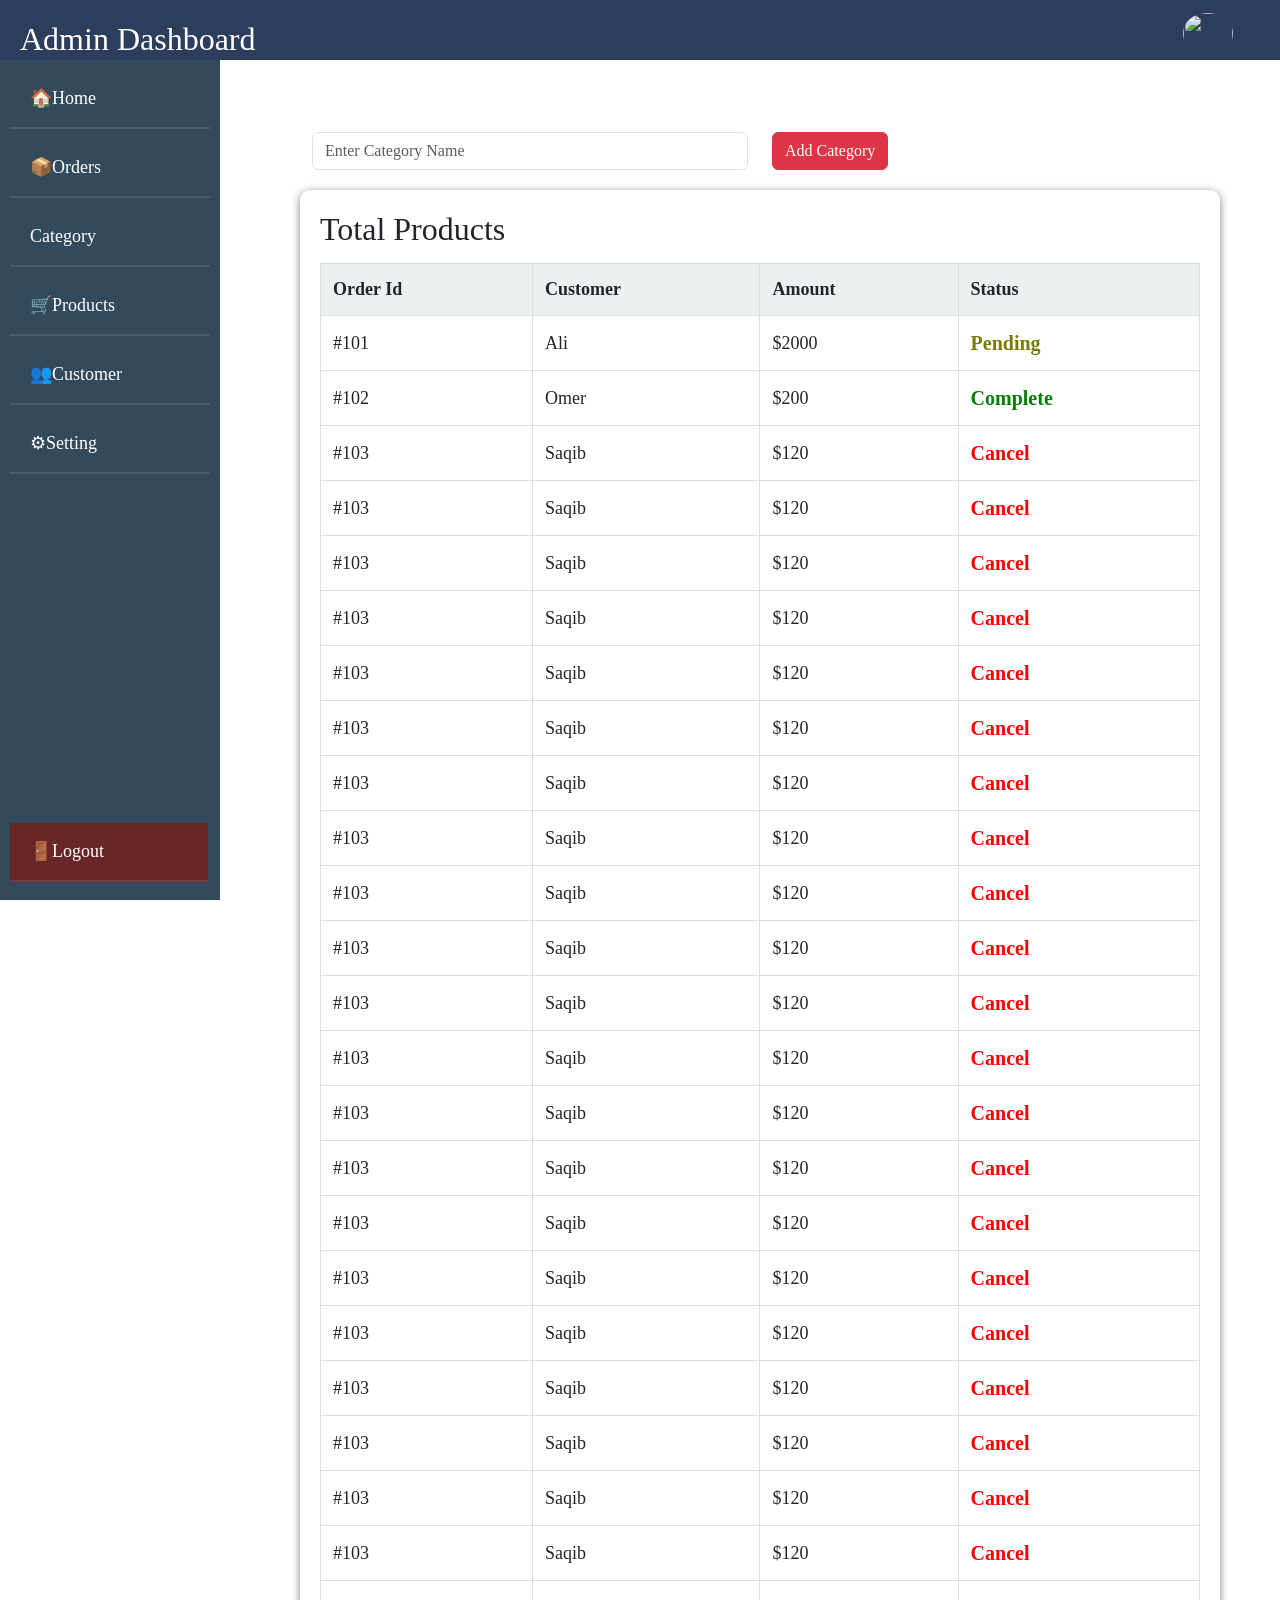
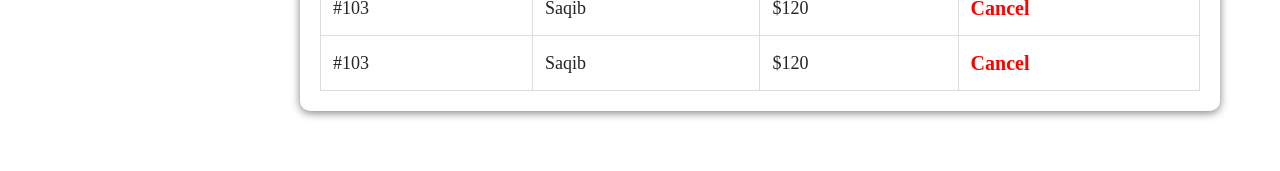
==== Admin Dashboard/Product.html @ 15acf8f0 "update" ====
<!DOCTYPE html>
<html lang="en">

<head>
    <meta charset="UTF-8">
    <meta name="viewport" content="width=device-width, initial-scale=1.0">
    <title>Document</title>
    <link rel="stylesheet" href="style.css">
    <link href="https://cdn.jsdelivr.net/npm/bootstrap@5.0.2/dist/css/bootstrap.min.css" rel="stylesheet" integrity="sha384-EVSTQN3/azprG1Anm3QDgpJLIm9Nao0Yz1ztcQTwFspd3yD65VohhpuuCOmLASjC" crossorigin="anonymous">
</head>

<body>
    <div class="header">
        <h2>Admin Dashboard</h2>
        <div class="avatar">
            <img src="https://encrypted-tbn0.gstatic.com/images?q=tbn:ANd9GcTuPFsEQ9N0qw-lHRUMaFcXftBhH1pbvG9Yrd_fJSClnA&s=10"
                alt="">
        </div>
    </div>
  <div class="sidebar">
        <a href="./index.html">🏠Home</a>
        <a href="./order.html">📦Orders</a>
         <a href="./Category.html">Category</a>
        <a href="#">🛒Products</a>
        <a href="./Customer.html">👥Customer</a>
        <a href="./setting.html">⚙Setting</a>
        <a href="#">🚪Logout</a>
    </div>
   
    <div class="main-content">
        <br><br><br>
          <div class="container">
            <div class="row">
                <div class="col col-lg-6">
          <input type="text" class="form-control" placeholder="Enter Category Name ">

                </div>
                <div class="col col-lg-6">
                    <button class="btn btn-danger">Add Category</button>
                </div>
            </div>
          </div>
       
        <div class="table-container">
            <h2>
                Total Products
            </h2>
            <table>
                <tr>
                    <th>Order Id</th>
                    <th>Customer</th>
                    <th>Amount</th>
                    <th>Status</th>
                </tr>
                <tr>
                    <td>#101</td>
                    <td>Ali</td>
                    <td>$2000</td>
                    <td class="pending">Pending</td>
                </tr>
                 <tr>
                    <td>#102</td>
                    <td>Omer</td>
                    <td>$200</td>
                    <td class="complete">Complete</td>
                </tr>
                 <tr>
                    <td>#103</td>
                    <td>Saqib</td>
                    <td>$120</td>
                    <td class="cancel">Cancel</td>
                </tr>
                  <tr>
                    <td>#103</td>
                    <td>Saqib</td>
                    <td>$120</td>
                    <td class="cancel">Cancel</td>
                </tr>  <tr>
                    <td>#103</td>
                    <td>Saqib</td>
                    <td>$120</td>
                    <td class="cancel">Cancel</td>
                </tr>  <tr>
                    <td>#103</td>
                    <td>Saqib</td>
                    <td>$120</td>
                    <td class="cancel">Cancel</td>
                </tr>  <tr>
                    <td>#103</td>
                    <td>Saqib</td>
                    <td>$120</td>
                    <td class="cancel">Cancel</td>
                </tr>  <tr>
                    <td>#103</td>
                    <td>Saqib</td>
                    <td>$120</td>
                    <td class="cancel">Cancel</td>
                </tr>  <tr>
                    <td>#103</td>
                    <td>Saqib</td>
                    <td>$120</td>
                    <td class="cancel">Cancel</td>
                </tr>  <tr>
                    <td>#103</td>
                    <td>Saqib</td>
                    <td>$120</td>
                    <td class="cancel">Cancel</td>
                </tr>  <tr>
                    <td>#103</td>
                    <td>Saqib</td>
                    <td>$120</td>
                    <td class="cancel">Cancel</td>
                </tr>  <tr>
                    <td>#103</td>
                    <td>Saqib</td>
                    <td>$120</td>
                    <td class="cancel">Cancel</td>
                </tr>  <tr>
                    <td>#103</td>
                    <td>Saqib</td>
                    <td>$120</td>
                    <td class="cancel">Cancel</td>
                </tr>  <tr>
                    <td>#103</td>
                    <td>Saqib</td>
                    <td>$120</td>
                    <td class="cancel">Cancel</td>
                </tr>  <tr>
                    <td>#103</td>
                    <td>Saqib</td>
                    <td>$120</td>
                    <td class="cancel">Cancel</td>
                </tr>  <tr>
                    <td>#103</td>
                    <td>Saqib</td>
                    <td>$120</td>
                    <td class="cancel">Cancel</td>
                </tr>  <tr>
                    <td>#103</td>
                    <td>Saqib</td>
                    <td>$120</td>
                    <td class="cancel">Cancel</td>
                </tr>  <tr>
                    <td>#103</td>
                    <td>Saqib</td>
                    <td>$120</td>
                    <td class="cancel">Cancel</td>
                </tr>  <tr>
                    <td>#103</td>
                    <td>Saqib</td>
                    <td>$120</td>
                    <td class="cancel">Cancel</td>
                </tr>  <tr>
                    <td>#103</td>
                    <td>Saqib</td>
                    <td>$120</td>
                    <td class="cancel">Cancel</td>
                </tr>  <tr>
                    <td>#103</td>
                    <td>Saqib</td>
                    <td>$120</td>
                    <td class="cancel">Cancel</td>
                </tr>  <tr>
                    <td>#103</td>
                    <td>Saqib</td>
                    <td>$120</td>
                    <td class="cancel">Cancel</td>
                </tr>  <tr>
                    <td>#103</td>
                    <td>Saqib</td>
                    <td>$120</td>
                    <td class="cancel">Cancel</td>
                </tr>  <tr>
                    <td>#103</td>
                    <td>Saqib</td>
                    <td>$120</td>
                    <td class="cancel">Cancel</td>
                </tr>  <tr>
                    <td>#103</td>
                    <td>Saqib</td>
                    <td>$120</td>
                    <td class="cancel">Cancel</td>
                </tr>
            </table>
            
        </div>
    </div>



     <script src="https://cdn.jsdelivr.net/npm/bootstrap@5.0.2/dist/js/bootstrap.bundle.min.js" integrity="sha384-MrcW6ZMFYlzcLA8Nl+NtUVF0sA7MsXsP1UyJoMp4YLEuNSfAP+JcXn/tWtIaxVXM" crossorigin="anonymous"></script>

</body>

</html>
---- Admin Dashboard/style.css ----
*{
    margin: 0px;
    padding: 0px;
    box-sizing: border-box;
    font-family:'Times New Roman';
}
body{
    background-color: #f4f6f9;
}

.header{
    background-color: #2c3e5c;
    color: white;
    height: 60px;
    position: fixed;
    width: 100%;
}
.header>h2{
    display: inline-block;
    width: 48%;
    padding-top: 20px;
    vertical-align: middle;
    padding-left: 20px;
}
.header>.avatar{
    display: inline-block;
    width: 48%;
    text-align: right;
    vertical-align: middle;
}
.avatar>img,.profile{
     width: 50px;
    height: 50px;
    border-radius: 50%;
    padding-top: 5px;
}

.sidebar{
    width: 220px;
    height: calc(100vh - 60px);
    background-color: #33495c;
    position: fixed;
    top: 60px;
    left: 0;
}

.sidebar a{
    display: block;
    color: white;
    text-decoration: none;
    padding: 15px 20px ;
    font-size: 18px;
    margin: 10px;
    border-bottom: 2px solid rgba(255,255,255, 0.1);

}
.sidebar a:hover{
    background-color: #2c3e50;
}
a:last-child{
    position: absolute;
    bottom: 8px;
    width: 90%;
    left: 0;
    background-color: rgb(104, 39, 39);
}
a:last-child:hover{
    background-color: red;
}
.main-content{
    margin-left: 240px;
    padding: 60px;
}

.card{
    display: inline-block;
    width: 250px;
    background-color: white;
    padding: 20px;
    margin: 10px;
    border-radius: 10px;
    box-shadow: 0px 2px 8px rgba(0,0,0,0.5);
    height: 100px;
}
.card h2,.card h3{
    margin-bottom: 10px;
    font-size: 26px;
}

.card p {
    font-size: 28px;
    font-weight: bold;
    color: #2c3e50;
}

.table-container{
    background-color: white;
    margin-top: 20px;
    padding: 20px;
    border-radius: 10px;
    box-shadow: 0px 2px 8px rgba(0,0,0,0.5);
}

.table-container h2{
    margin-bottom: 15px;
}
table{
    width: 100%;
    border-collapse: collapse;
}
table th,table td{
    border: 1px solid #ddd;
    padding: 12px;
    text-align: left;
    font-size: 18px;

}
table th{ 
    background-color: #ecf0f1;
}
table tr:hover{
    background-color: #f8f8f8;
}
.pending{
    color: rgb(122, 122, 7);
    font-weight: bold;
    font-size: 20px;
  
}
.complete{
    color: green;
    font-weight: bold;
    font-size: 20px;
}
.cancel{
    color: red;
    font-weight: bold;
    font-size: 20px;
}
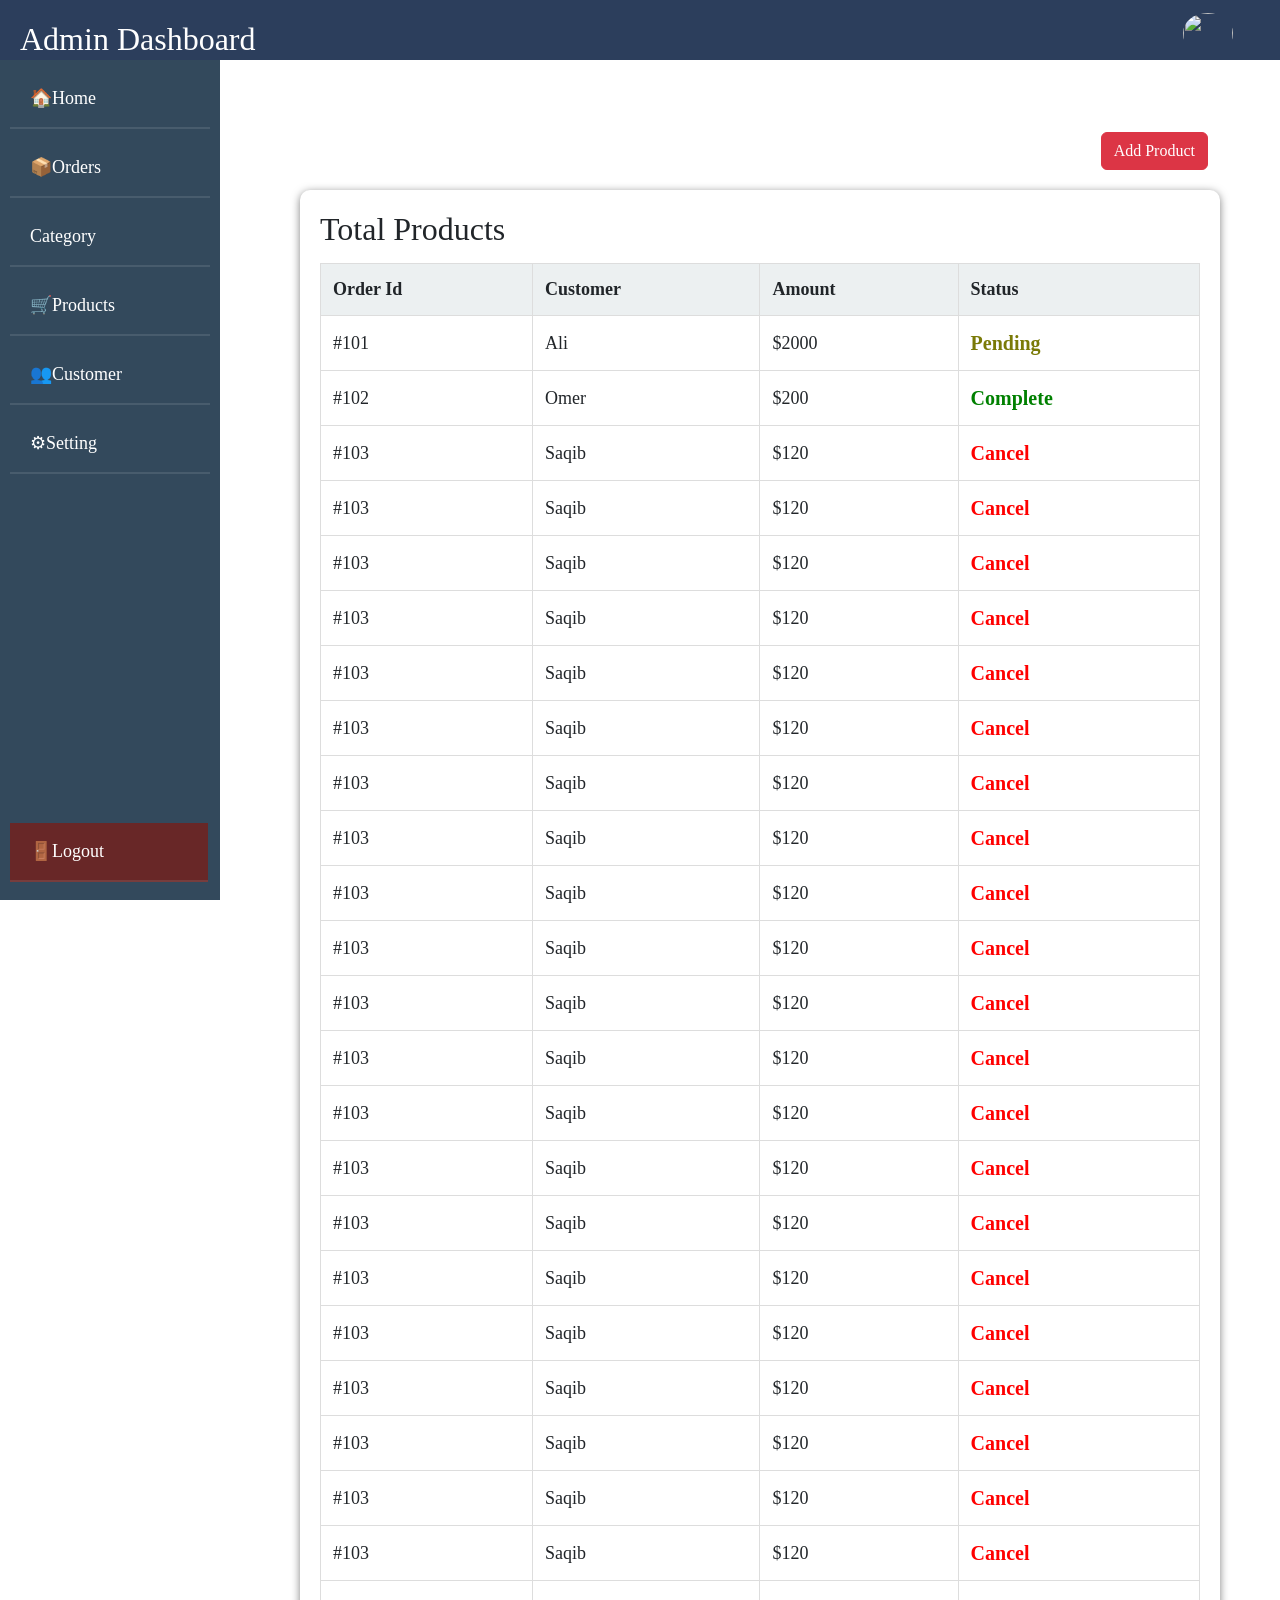
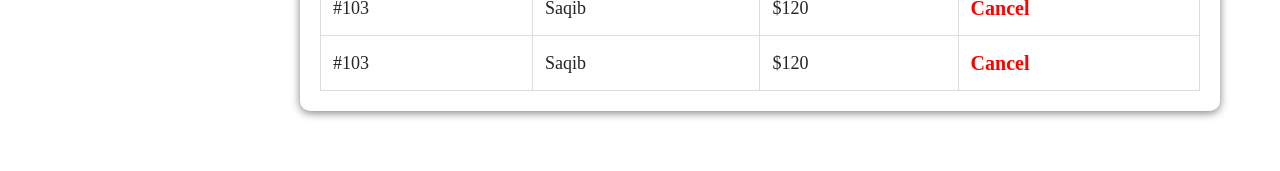
==== commit 97b1b168: "update" ====
--- a/Admin Dashboard/Product.html
+++ b/Admin Dashboard/Product.html
@@ -31,12 +31,12 @@
         <br><br><br>
           <div class="container">
             <div class="row">
-                <div class="col col-lg-6">
-          <input type="text" class="form-control" placeholder="Enter Category Name ">
+                <div class="col col-lg-8">
+          <!-- <input type="text" class="form-control" placeholder="Enter Category Name "> -->
 
                 </div>
-                <div class="col col-lg-6">
-                    <button class="btn btn-danger">Add Category</button>
+                <div class="col col-lg-4" style="text-align: right;">
+                    <button class="btn btn-danger">Add Product</button>
                 </div>
             </div>
           </div>
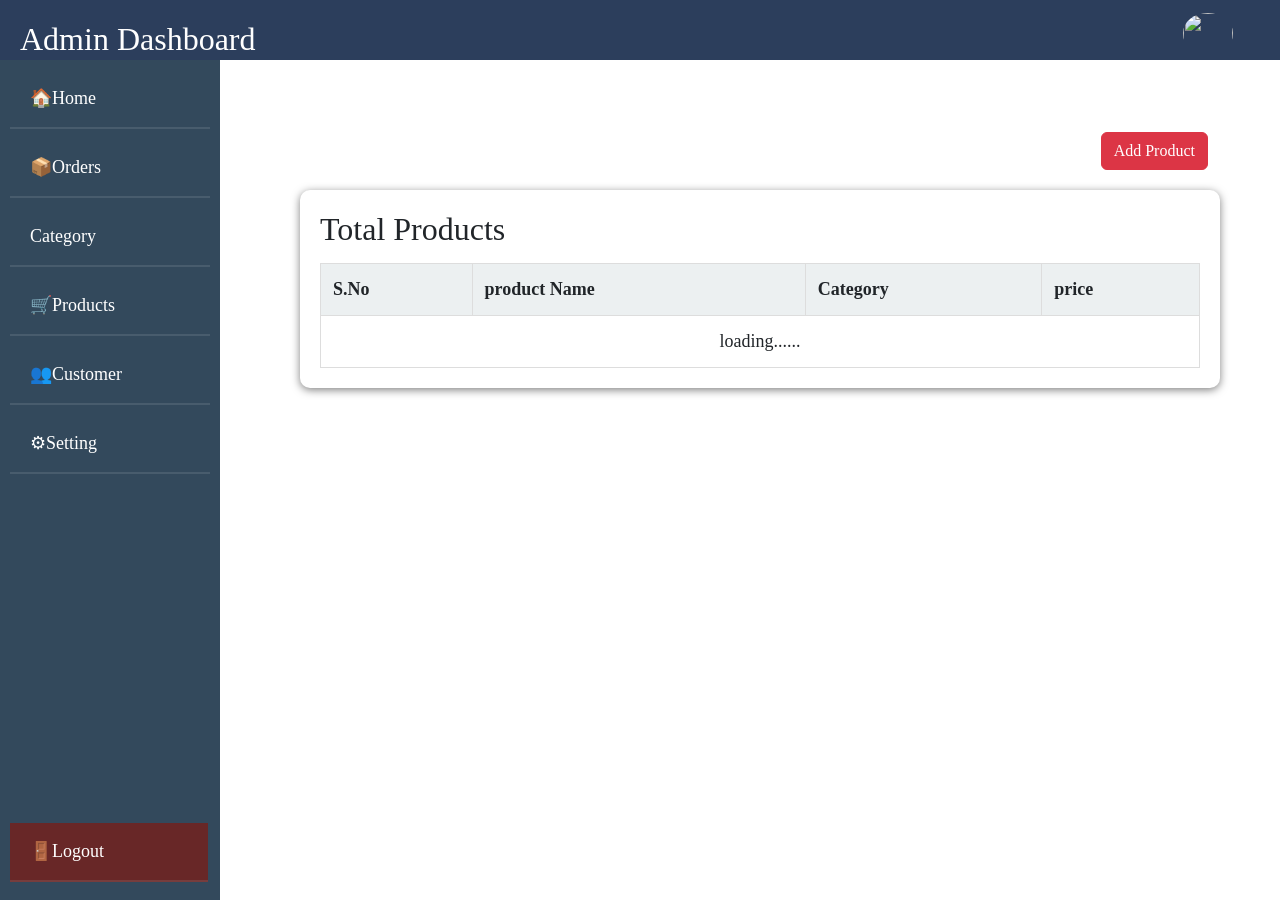
==== commit a04db6f1: "update" ====
--- a/Admin Dashboard/Product.html
+++ b/Admin Dashboard/Product.html
@@ -5,8 +5,15 @@
     <meta charset="UTF-8">
     <meta name="viewport" content="width=device-width, initial-scale=1.0">
     <title>Document</title>
+    
+    <!-- //toastify cdn -->
+    <link rel="stylesheet" type="text/css" href="https://cdn.jsdelivr.net/npm/toastify-js/src/toastify.min.css">
+
+
     <link rel="stylesheet" href="style.css">
-    <link href="https://cdn.jsdelivr.net/npm/bootstrap@5.0.2/dist/css/bootstrap.min.css" rel="stylesheet" integrity="sha384-EVSTQN3/azprG1Anm3QDgpJLIm9Nao0Yz1ztcQTwFspd3yD65VohhpuuCOmLASjC" crossorigin="anonymous">
+    <link href="https://cdn.jsdelivr.net/npm/bootstrap@5.0.2/dist/css/bootstrap.min.css" rel="stylesheet"
+        integrity="sha384-EVSTQN3/azprG1Anm3QDgpJLIm9Nao0Yz1ztcQTwFspd3yD65VohhpuuCOmLASjC" crossorigin="anonymous">
+
 </head>
 
 <body>
@@ -17,179 +24,92 @@
                 alt="">
         </div>
     </div>
-  <div class="sidebar">
+    <div class="sidebar">
         <a href="./index.html">🏠Home</a>
         <a href="./order.html">📦Orders</a>
-         <a href="./Category.html">Category</a>
+        <a href="./Category.html">Category</a>
         <a href="#">🛒Products</a>
         <a href="./Customer.html">👥Customer</a>
         <a href="./setting.html">⚙Setting</a>
         <a href="#">🚪Logout</a>
     </div>
-   
+
     <div class="main-content">
         <br><br><br>
-          <div class="container">
+        <div class="container">
             <div class="row">
                 <div class="col col-lg-8">
-          <!-- <input type="text" class="form-control" placeholder="Enter Category Name "> -->
+                    <!-- <input type="text" class="form-control" placeholder="Enter Category Name "> -->
 
                 </div>
                 <div class="col col-lg-4" style="text-align: right;">
-                    <button class="btn btn-danger">Add Product</button>
+                    <button class="btn btn-danger" data-bs-toggle="modal" data-bs-target="#productModal">Add
+                        Product</button>
                 </div>
             </div>
-          </div>
-       
+        </div>
+
         <div class="table-container">
             <h2>
                 Total Products
             </h2>
-            <table>
+            <table id="products">
                 <tr>
-                    <th>Order Id</th>
-                    <th>Customer</th>
-                    <th>Amount</th>
-                    <th>Status</th>
+                    <th>S.No</th>
+                    <th>product Name</th>
+                    <th>Category</th>
+                    <th>price</th>
                 </tr>
-                <tr>
-                    <td>#101</td>
-                    <td>Ali</td>
-                    <td>$2000</td>
-                    <td class="pending">Pending</td>
+                <tr >
+                    <td colspan="4" style="text-align: center;">loading......</td>
                 </tr>
-                 <tr>
-                    <td>#102</td>
-                    <td>Omer</td>
-                    <td>$200</td>
-                    <td class="complete">Complete</td>
-                </tr>
-                 <tr>
-                    <td>#103</td>
-                    <td>Saqib</td>
-                    <td>$120</td>
-                    <td class="cancel">Cancel</td>
-                </tr>
-                  <tr>
-                    <td>#103</td>
-                    <td>Saqib</td>
-                    <td>$120</td>
-                    <td class="cancel">Cancel</td>
-                </tr>  <tr>
-                    <td>#103</td>
-                    <td>Saqib</td>
-                    <td>$120</td>
-                    <td class="cancel">Cancel</td>
-                </tr>  <tr>
-                    <td>#103</td>
-                    <td>Saqib</td>
-                    <td>$120</td>
-                    <td class="cancel">Cancel</td>
-                </tr>  <tr>
-                    <td>#103</td>
-                    <td>Saqib</td>
-                    <td>$120</td>
-                    <td class="cancel">Cancel</td>
-                </tr>  <tr>
-                    <td>#103</td>
-                    <td>Saqib</td>
-                    <td>$120</td>
-                    <td class="cancel">Cancel</td>
-                </tr>  <tr>
-                    <td>#103</td>
-                    <td>Saqib</td>
-                    <td>$120</td>
-                    <td class="cancel">Cancel</td>
-                </tr>  <tr>
-                    <td>#103</td>
-                    <td>Saqib</td>
-                    <td>$120</td>
-                    <td class="cancel">Cancel</td>
-                </tr>  <tr>
-                    <td>#103</td>
-                    <td>Saqib</td>
-                    <td>$120</td>
-                    <td class="cancel">Cancel</td>
-                </tr>  <tr>
-                    <td>#103</td>
-                    <td>Saqib</td>
-                    <td>$120</td>
-                    <td class="cancel">Cancel</td>
-                </tr>  <tr>
-                    <td>#103</td>
-                    <td>Saqib</td>
-                    <td>$120</td>
-                    <td class="cancel">Cancel</td>
-                </tr>  <tr>
-                    <td>#103</td>
-                    <td>Saqib</td>
-                    <td>$120</td>
-                    <td class="cancel">Cancel</td>
-                </tr>  <tr>
-                    <td>#103</td>
-                    <td>Saqib</td>
-                    <td>$120</td>
-                    <td class="cancel">Cancel</td>
-                </tr>  <tr>
-                    <td>#103</td>
-                    <td>Saqib</td>
-                    <td>$120</td>
-                    <td class="cancel">Cancel</td>
-                </tr>  <tr>
-                    <td>#103</td>
-                    <td>Saqib</td>
-                    <td>$120</td>
-                    <td class="cancel">Cancel</td>
-                </tr>  <tr>
-                    <td>#103</td>
-                    <td>Saqib</td>
-                    <td>$120</td>
-                    <td class="cancel">Cancel</td>
-                </tr>  <tr>
-                    <td>#103</td>
-                    <td>Saqib</td>
-                    <td>$120</td>
-                    <td class="cancel">Cancel</td>
-                </tr>  <tr>
-                    <td>#103</td>
-                    <td>Saqib</td>
-                    <td>$120</td>
-                    <td class="cancel">Cancel</td>
-                </tr>  <tr>
-                    <td>#103</td>
-                    <td>Saqib</td>
-                    <td>$120</td>
-                    <td class="cancel">Cancel</td>
-                </tr>  <tr>
-                    <td>#103</td>
-                    <td>Saqib</td>
-                    <td>$120</td>
-                    <td class="cancel">Cancel</td>
-                </tr>  <tr>
-                    <td>#103</td>
-                    <td>Saqib</td>
-                    <td>$120</td>
-                    <td class="cancel">Cancel</td>
-                </tr>  <tr>
-                    <td>#103</td>
-                    <td>Saqib</td>
-                    <td>$120</td>
-                    <td class="cancel">Cancel</td>
-                </tr>  <tr>
-                    <td>#103</td>
-                    <td>Saqib</td>
-                    <td>$120</td>
-                    <td class="cancel">Cancel</td>
-                </tr>
+               
+               
+                
+               
             </table>
-            
+
         </div>
     </div>
 
 
 
-     <script src="https://cdn.jsdelivr.net/npm/bootstrap@5.0.2/dist/js/bootstrap.bundle.min.js" integrity="sha384-MrcW6ZMFYlzcLA8Nl+NtUVF0sA7MsXsP1UyJoMp4YLEuNSfAP+JcXn/tWtIaxVXM" crossorigin="anonymous"></script>
+    <!-- Modal -->
+    <div class="modal fade" id="productModal" tabindex="-1" aria-labelledby="exampleModalLabel" aria-hidden="true">
+        <div class="modal-dialog modal-dialog-centered">
+            <div class="modal-content">
+                <div class="modal-header">
+                    <h5 class="modal-title" id="exampleModalLabel">Modal title</h5>
+                    <button type="button" class="btn-close" data-bs-dismiss="modal" aria-label="Close"></button>
+                </div>
+                <div class="modal-body">
+                    <select class="form-select" id="category" aria-label="Default select example">
+                        <option selected disabled>Open this select Category</option>
+                        
+                    </select>
+                    <input class="form-control my-4" type="text" placeholder="Enter Product Name" id="pname"/>
+                    <input  class="form-control my-4" type="text" placeholder="Enter Product Price" id="pprice"/>
+                    <input  class="form-control my-4" type="text" placeholder="Enter Product Desc" id="pdescription"/>
+                    <input  class="form-control my-4" type="file"  id="ppicture"/>
 
+                </div>
+                <div class="modal-footer">
+                    <button type="button" class="btn btn-secondary" data-bs-dismiss="modal">Close</button>
+                    <button type="button" class="btn btn-primary" onclick="addNewProduct()">Save changes</button>
+                </div>
+            </div>
+        </div>
+    </div>
+
+
+    <script src="https://cdn.jsdelivr.net/npm/bootstrap@5.0.2/dist/js/bootstrap.bundle.min.js"
+        integrity="sha384-MrcW6ZMFYlzcLA8Nl+NtUVF0sA7MsXsP1UyJoMp4YLEuNSfAP+JcXn/tWtIaxVXM"
+        crossorigin="anonymous"></script>
+
+
+    <script type="text/javascript" src="https://cdn.jsdelivr.net/npm/toastify-js"></script>
+
+    <script type="module" src="Product.js"></script>
 </body>
 
 </html>
